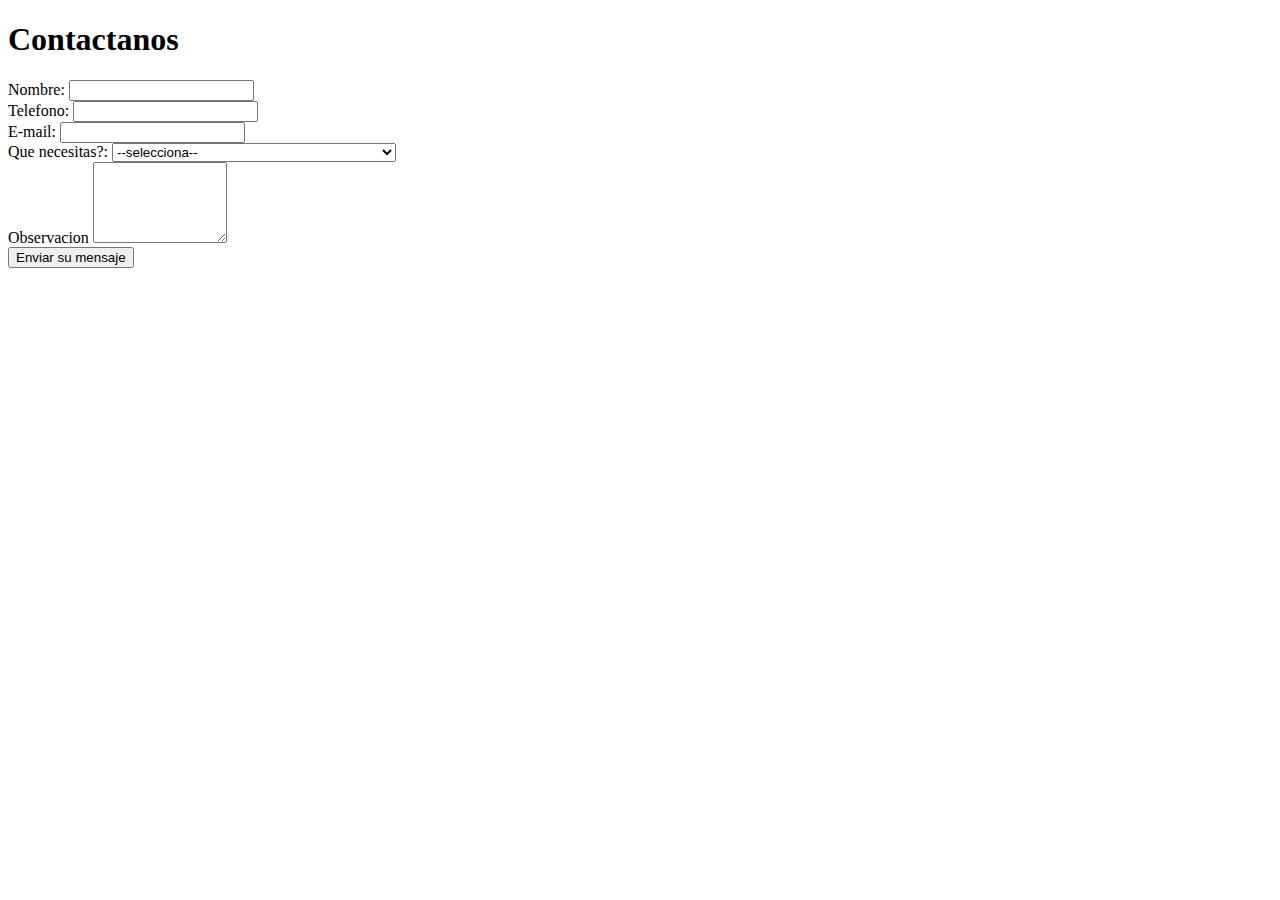
==== public_html/contacto.html @ 1a7f2b99 "Trabajando en el formulario" ====
<!DOCTYPE html>
<!--
To change this license header, choose License Headers in Project Properties.
To change this template file, choose Tools | Templates
and open the template in the editor.
-->
<html>
    <head>
        <title>Contactanos</title>
        <meta charset="UTF-8">
        <meta name="viewport" content="width=device-width, initial-scale=1.0">
         <link rel='stylesheet' type="text/css" href='css/style.css'>
    </head>
    <body id="fondo">
        
        <div>
            <h1> Contactanos </h1>
            <form> 
                <div>
                    <label for="nombre"> Nombre:</label>
                    <input type="text" id="nombre"/>
                </div>
                
                <div>
                    <label for="Telefono"> Telefono:</label>
                    <input type="text" id="Telefono"/>
                </div>
                
                  <div>
                    <label for="email"> E-mail:</label>
                    <input type="email" id="email"/>
                </div>
                
                
                 <div>
                    <label for="asunto"> Que necesitas?:</label>
                    <select id="asunto" name="asunto">
                        <option value="" selected="selected">--selecciona--</option>
                        <option value="comentar">Quiero afiliarme como cliente preferencial</option>
                        <option value="info">Solo quiero recibir informacion sobre ofertas</option>
                        <option value="entrega"> Me interesa todo tipo de informacion</option>
                        <option value="otro"> Otros</option>
                    </select>
                </div>     
                
                <div>
                    <label for="msg"> Observacion</label>
                    <textarea id="msg" cols="14" rows="5"></textarea>
                </div>
                <div class="boton">
                    <button type="submit"> Enviar su mensaje </button>
                    </div>
            </form>
        </div>
    </body>
</html>
---- public_html/css/style.css ----
/*
To change this license header, choose License Headers in Project Properties.
To change this template file, choose Tools | Templates
and open the template in the editor.
*/
/* 
    Created on : Mar 17, 2017, 6:25:22 PM
    Author     : 00140126
*/

#cabecera{      
    /*Aplicando tipo, alineacion y tamaño de letra a la cabecera*/
    font-family: Forte;
    font-size: 40px;
    text-align: center;
}

ul li {  
    /*Agregando colores a la barra de menu*/
    list-style-type: none;
    background: #0040FF;
    display: inline;
    font-size: 20px;
    font-weight: bold;
    padding: 10px;
    border-radius: 7px;
    color:#A9F5F2;

}

#Menu  {
/*Centrando la barra de menu*/
    text-align: center;
    font-family: magnets;
    font-size: 26px;
}

#cuerpo {
    text-align: center;
    font-family: magneto;
    font-size: 26px;

}
#pie  {

    background: #013ADF;
    text-align: center;
    font-family: Berlin Sans FB;
    font-size: 15px;
    padding: 10px;
    border-radius: 8px;

}      

a:hover { 
    color: white;
    font-size: 21px;

}

a{
    text-decoration: none;
    background: #013ADF;
}
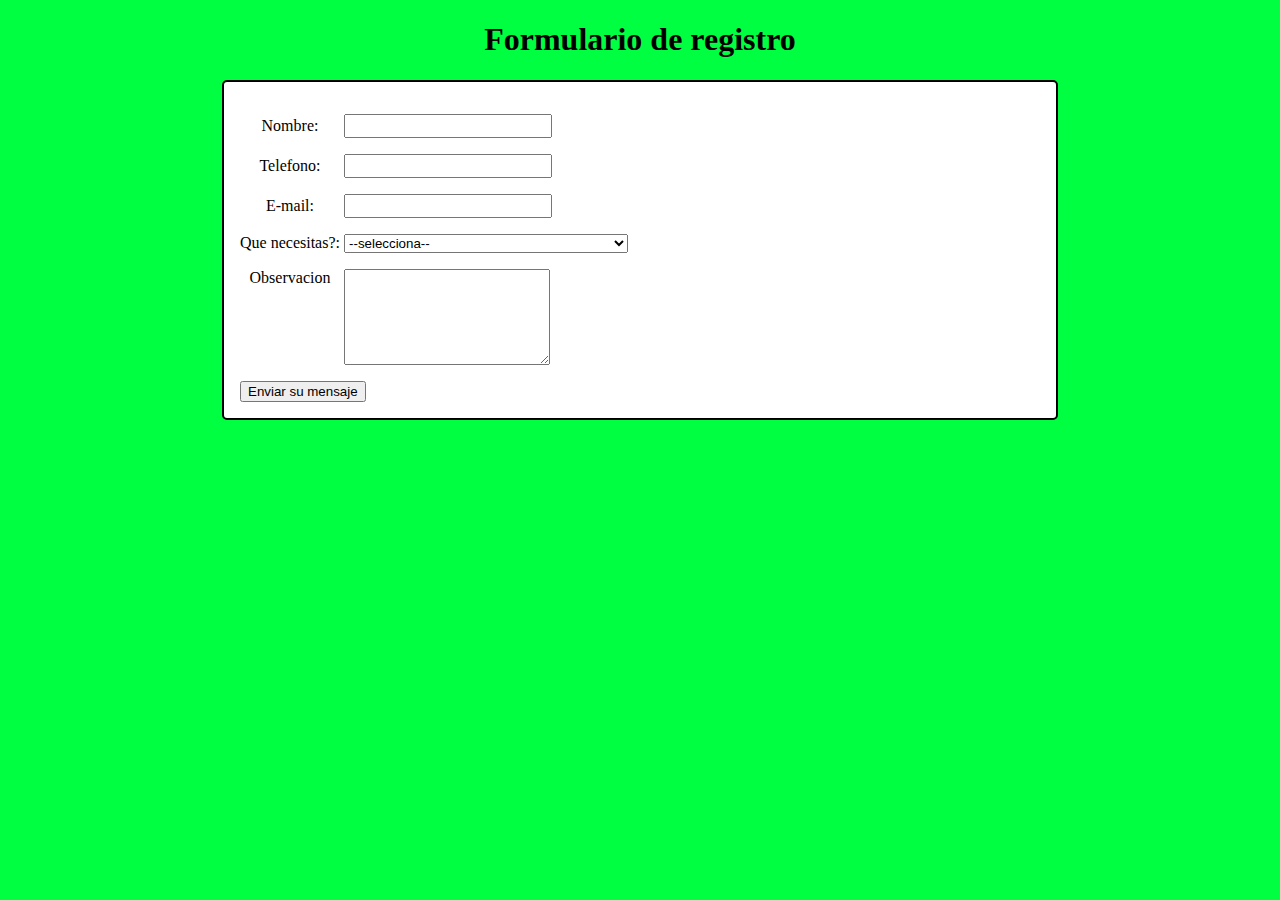
==== commit c4e340c2: "Definiendo mis estilos" ====
--- a/public_html/contacto.html
+++ b/public_html/contacto.html
@@ -14,7 +14,7 @@
     <body id="fondo">
         
         <div>
-            <h1> Contactanos </h1>
+            <h1> Formulario de registro </h1>
             <form> 
                 <div>
                     <label for="nombre"> Nombre:</label>
--- a/public_html/css/style.css
+++ b/public_html/css/style.css
@@ -18,13 +18,13 @@
 ul li {  
     /*Agregando colores a la barra de menu*/
     list-style-type: none;
-    background: #0040FF;
+    background: #00FF40;
     display: inline;
     font-size: 20px;
     font-weight: bold;
     padding: 10px;
     border-radius: 7px;
-    color:#A9F5F2;
+    color:#00FF40;
 
 }
 
@@ -37,15 +37,15 @@
 
 #cuerpo {
     text-align: center;
-    font-family: magneto;
-    font-size: 26px;
+    font-family: Aharoni;
+    font-size: 20px;
 
 }
 #pie  {
 
-    background: #013ADF;
+    background: #00FF40;
     text-align: center;
-    font-family: Berlin Sans FB;
+    font-family: Aharoni;
     font-size: 15px;
     padding: 10px;
     border-radius: 8px;
@@ -61,4 +61,57 @@
 a{
     text-decoration: none;
     background: #013ADF;
+}
+
+form{
+    /*centrando el formulario y poniendo borde*/
+    margin: 0 auto;
+    width: 800px;
+    padding: 1em;
+    border: 2px solid #000;
+    border-radius: 5px;
+    background: white;
+}
+
+form div{
+    margin-top: 1em;
+}
+
+a:link {
+    color:#F8FBEF
+}
+
+a:visited {
+    color: #F8FBEF
+}
+a:active {
+    color:#F8FBEF
+}
+
+label{
+
+    display: inline-block;
+    width: 100px;
+    text-align: center;
+}
+
+input, textarea { 
+    font: 1em Arial;
+    width:200px;
+}
+
+input:focus, textarea:focus{
+    border-color: red;
+}
+
+textarea{
+    vertical-align: top;
+}
+
+h1{
+    text-align: center;
+}
+
+#fondo{
+    background: #00FF40;
 }